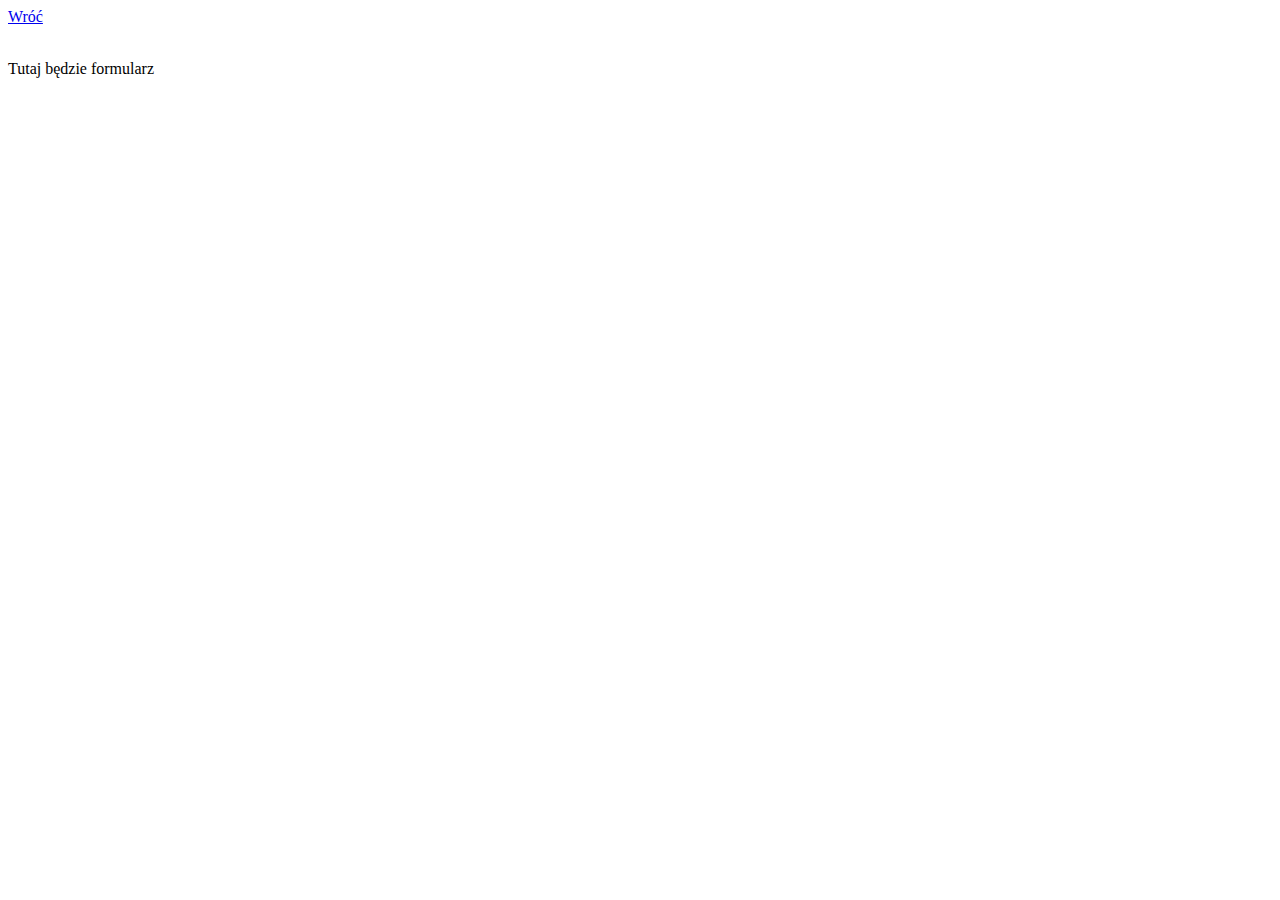
==== formularz_hordiichuk.html @ f9593e80 "Rename formularz_nazwisko.html to formularz_hordiichuk.html" ====
<!DOCTYPE html>
 <html lang="pl-PL">
  <html>
     <head>
      <meta charset="utf-8">
       <title>Formularz</title>
     </head>
  <body>
     <a href ="index.html">Wróć</a> <br> <br>
    <p>Tutaj będzie formularz</p>
  </body>
  </html>
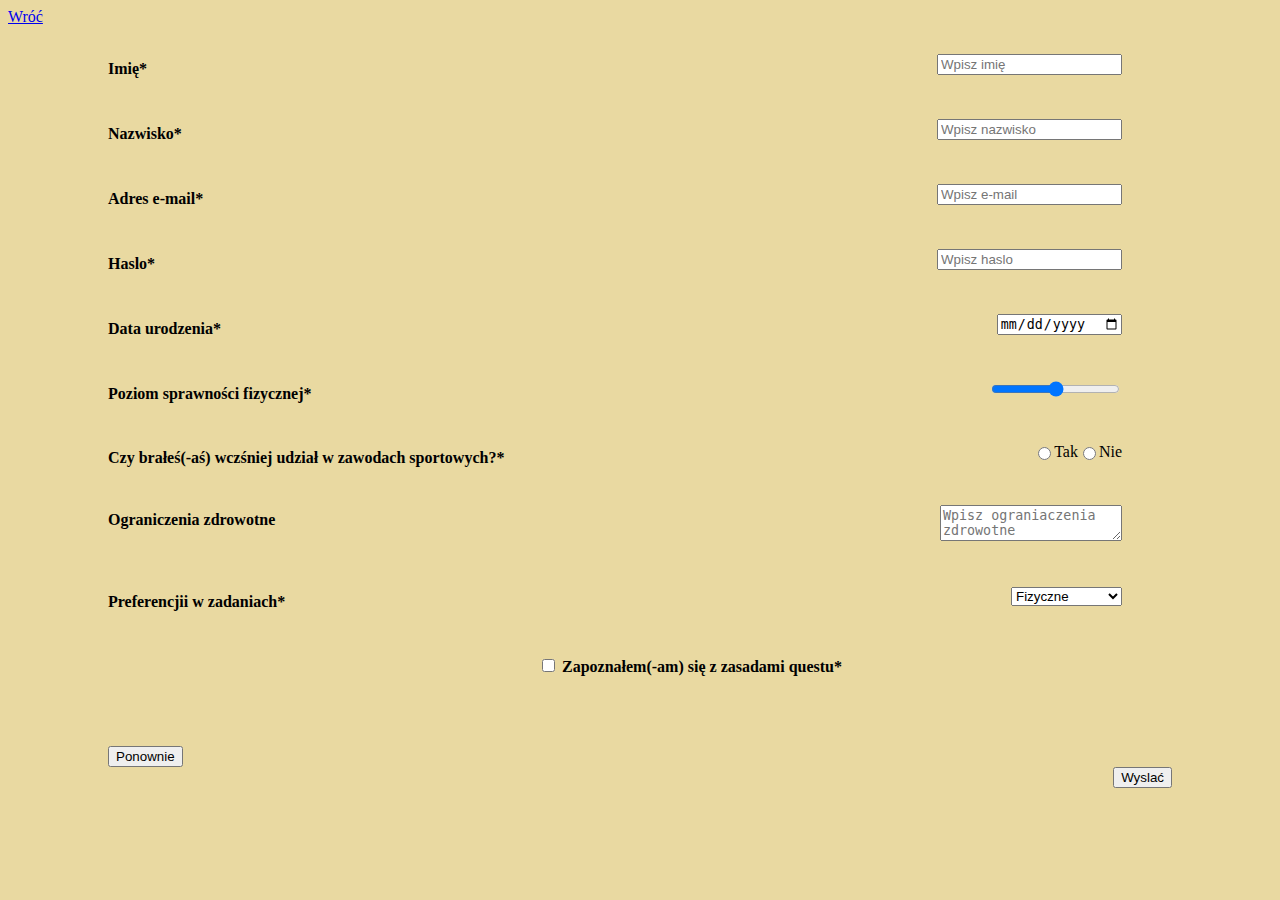
==== commit 45b2ebc0: "Add files via upload" ====
--- a/formularz_hordiichuk.html
+++ b/formularz_hordiichuk.html
@@ -3,10 +3,122 @@
   <html>
      <head>
       <meta charset="utf-8">
+      <meta name="viewport" content="width=device-width, initial-scale=1.0">
        <title>Formularz</title>
+       <link rel="stylesheet" href="style.css">
      </head>
-  <body>
+  <body bgcolor="#E9D9A1">
      <a href ="index.html">Wróć</a> <br> <br>
-    <p>Tutaj będzie formularz</p>
+    
+     <div class="formularz">
+      <form>
+
+         
+         <p>
+          <label for="imie"><b>Imię*</b></label>
+          <div class="forma">
+            <input type="text" placeholder="Wpisz imię" id="imie" required><br>
+         </div>
+         </p>
+         <br>
+
+
+         <p>
+            <label for="nazw"><b>Nazwisko*</b></label>
+            <div class="forma">
+              <input type="text" placeholder="Wpisz nazwisko" id="nazw" required><br>
+            </div>
+         </p>   
+         <br>
+
+
+         <p>
+            <label for="email"><b>Adres e-mail*</b></label>
+            <div class="forma">
+              <input type="text" placeholder="Wpisz e-mail" id="email" required><br>
+            </div>
+         </p>   
+         <br>
+         
+         <p>
+            <label for="haslo"><b>Haslo*</b></label>
+            <div class="forma">
+              <input type="password" placeholder="Wpisz haslo" id="haslo" required><br>
+            </div>
+         </p>   
+         <br>
+
+
+         <p>
+            <label for="data"><b>Data urodzenia*</b></label>
+            <div class="forma">
+              <input type="date" placeholder="Wpisz date" id="data" required><br>
+            </div>
+         </p>  
+         <br>
+
+         <p>
+            <label for="level"><b>Poziom sprawności fizycznej*</b></label>
+            <div class="forma">
+              <input type="range" id="level" min="1" max="5" step="1"><br>
+            </div>
+         </p>   
+         <br>
+
+
+         <p>
+            <label><b>Czy brałeś(-aś) wczśniej udział w zawodach sportowych?*</b></label>
+            <div class="forma">
+              <input type="radio" id="tak" name="quest" value="tak" required>
+              <label for="tak">Tak</label>
+              <input type="radio" id="nie" name="quest" value="nie">
+              <label for="nie">Nie</label>
+            </div>
+         </p>   
+         <br>
+
+
+         <p>
+            <label for="zrd"><b>Ograniczenia zdrowotne</b></label>
+            <div class="forma">
+         <textarea id="zdr" placeholder="Wpisz ograniaczenia zdrowotne"></textarea>
+            </div>
+         <br>
+         <br>
+
+
+         <p>
+            <label><b>Preferencjii w zadaniach*</b></label>
+            <div class="forma">
+            <select id="options" >
+               <option value="op1">Fizyczne</option>
+               <option value="op2">Zręcznościowe</option>
+               <option value="op3">Logiczne</option>
+               <option value="op4">Zespołowe</option>
+            </select> 
+            </div>
+         </p>   
+         <br>
+
+
+         <center><p>
+            <label></label>
+              <input type="checkbox" id="zas" name="zasady" required>
+              <label for="zas"><b>Zapoznałem(-am) się z zasadami questu*</b></label>
+         </p></center>   
+         <br> <br> <br>
+
+
+      </div>
+         <div class="but1">
+         <input type="reset" value="Ponownie" >
+         </div>
+         <div class="but2">
+          <input type="submit" value="Wyslać">
+         </div>
+         
+     </form>
+
+
   </body>
   </html>
--- a/style.css
+++ b/style.css
@@ -0,0 +1,23 @@
+.forma{
+    display: flex;
+    justify-content: right;
+    margin-right: 150px;
+    margin-top: -40px;
+}
+
+.formularz{
+    margin-left: 100px;
+}
+
+.but1{
+    display: flex;
+    justify-content: left;
+    margin-left: 100px;
+    
+}
+
+.but2{
+    display: flex;
+    justify-content: right;
+    margin-right: 100px;
+}
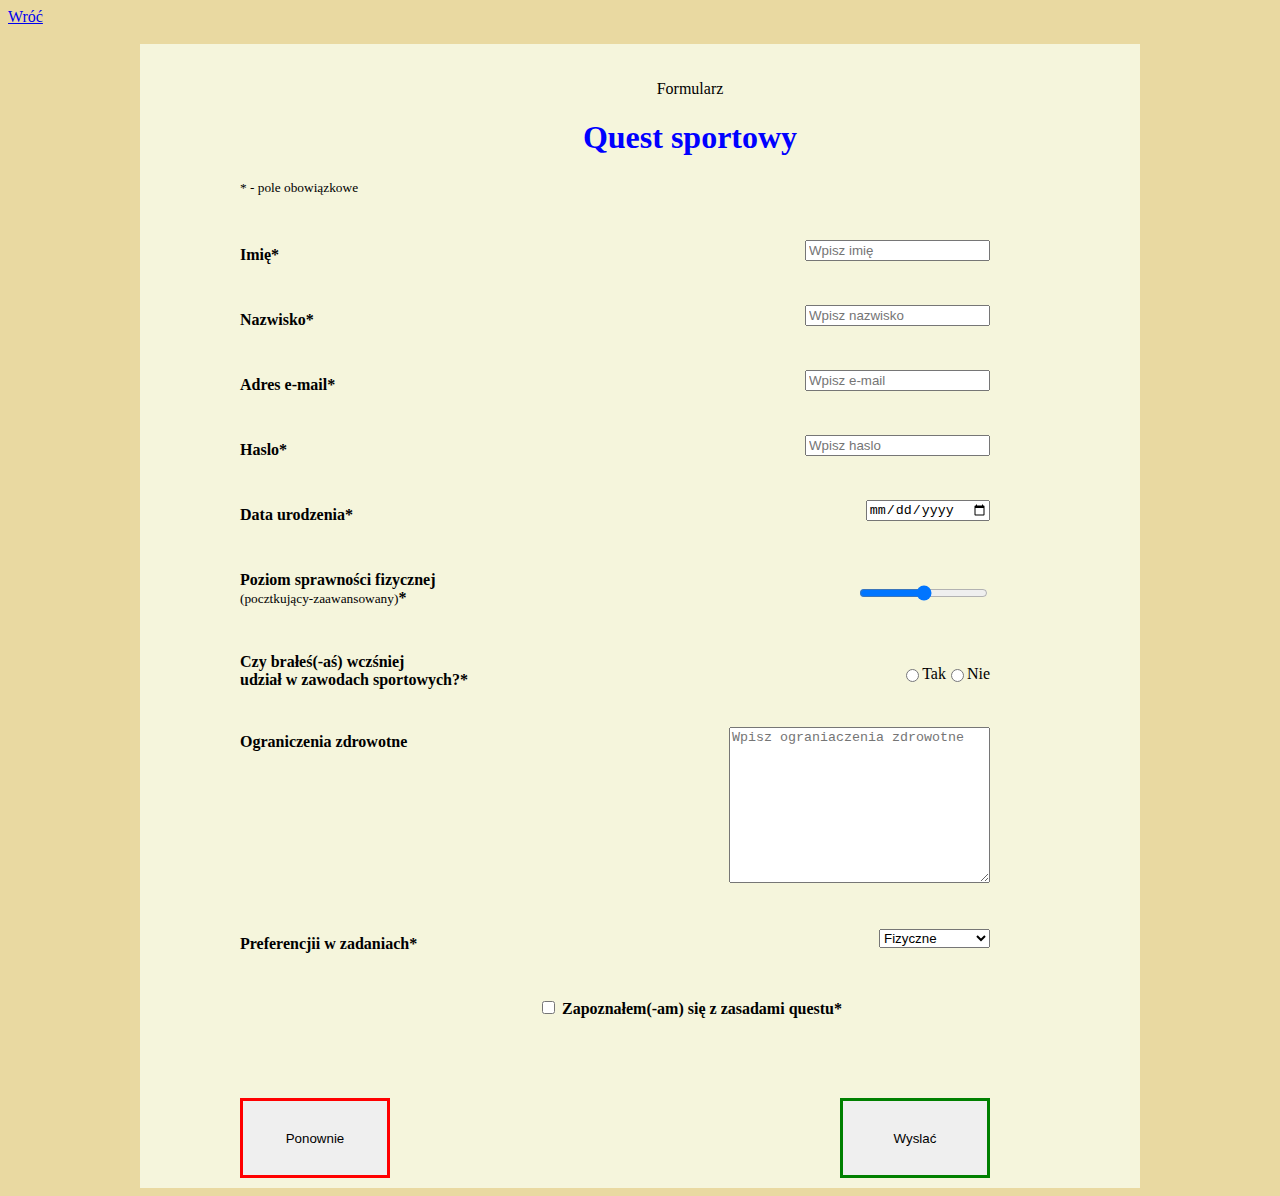
==== commit be624dfb: "Add files via upload" ====
--- a/formularz_hordiichuk.html
+++ b/formularz_hordiichuk.html
@@ -3,7 +3,7 @@
   <html>
      <head>
       <meta charset="utf-8">
-      <meta name="viewport" content="width=device-width, initial-scale=1.0">
+      <meta name="viewport" content="width=device-width, initial-scale=1">
        <title>Formularz</title>
        <link rel="stylesheet" href="style.css">
      </head>
@@ -11,8 +11,13 @@
      <a href ="index.html">Wróć</a> <br> <br>
     
      <div class="formularz">
-      <form>
 
+      <p class="pp">Formularz</p>
+      <h1 class="hh">Quest sportowy</h1>
+
+      <form  enctype="text/plain" action="mailto:hordiichuk.off@gmail.com" subject="formularz_dane" method="Post">
+
+         <p><small>* - pole obowiązkowe</small></p><br>
          
          <p>
           <label for="imie"><b>Imię*</b></label>
@@ -35,7 +40,7 @@
          <p>
             <label for="email"><b>Adres e-mail*</b></label>
             <div class="forma">
-              <input type="text" placeholder="Wpisz e-mail" id="email" required><br>
+              <input type="email" placeholder="Wpisz e-mail" id="email" required><br>
             </div>
          </p>   
          <br>
@@ -58,7 +63,7 @@
          <br>
 
          <p>
-            <label for="level"><b>Poziom sprawności fizycznej*</b></label>
+            <label for="level"><b>Poziom sprawności fizycznej</b><br> <small>(pocztkujący-zaawansowany)</small><b>*</b></label>
             <div class="forma">
               <input type="range" id="level" min="1" max="5" step="1"><br>
             </div>
@@ -67,7 +72,7 @@
 
 
          <p>
-            <label><b>Czy brałeś(-aś) wczśniej udział w zawodach sportowych?*</b></label>
+            <label><b>Czy brałeś(-aś) wczśniej<br> udział w zawodach sportowych?*</b></label>
             <div class="forma">
               <input type="radio" id="tak" name="quest" value="tak" required>
               <label for="tak">Tak</label>
@@ -81,7 +86,7 @@
          <p>
             <label for="zrd"><b>Ograniczenia zdrowotne</b></label>
             <div class="forma">
-         <textarea id="zdr" placeholder="Wpisz ograniaczenia zdrowotne"></textarea>
+         <textarea id="zdr" placeholder="Wpisz ograniaczenia zdrowotne" cols="30" rows="10"></textarea> 
             </div>
          <br>
          <br>
@@ -109,16 +114,16 @@
          <br> <br> <br>
 
 
+      <div class="buty">
+        
+         <input type="reset" value="Ponownie" class="but1">
+         
+        
+          <input type="submit" value="Wyslać" class="but2">
       </div>
-         <div class="but1">
-         <input type="reset" value="Ponownie" >
-         </div>
-         <div class="but2">
-          <input type="submit" value="Wyslać">
-         </div>
-         
      </form>
 
+   </div>
 
   </body>
   </html>
--- a/style.css
+++ b/style.css
@@ -6,18 +6,46 @@
 }
 
 .formularz{
+    padding-top: 20px;
+    padding-left: 100px;
+    width: 900px;
     margin-left: 100px;
+    margin-left: auto;
+    margin-right: auto;
+    justify-content: center;
+    align-items: center;
+    background-color:beige;
+}
+
+
+.buty{
+    display: flex;
+    align-items: center;
+    justify-content: space-between;
+    height: 100px;
+
+}
+
+.but2{
+    margin-right: 150px;
+    border: 3px solid green;
+    width: 150px;
+    height: 80px;
 }
 
 .but1{
-    display: flex;
-    justify-content: left;
-    margin-left: 100px;
-    
+    border: 3px solid red;
+    width: 150px;
+    height: 80px;
 }
 
-.but2{
+.pp,.hh{
+    
     display: flex;
-    justify-content: right;
-    margin-right: 100px;
+    justify-content: center;
+    text-align: center;
 }
+
+.hh{
+    color: blue;
+}